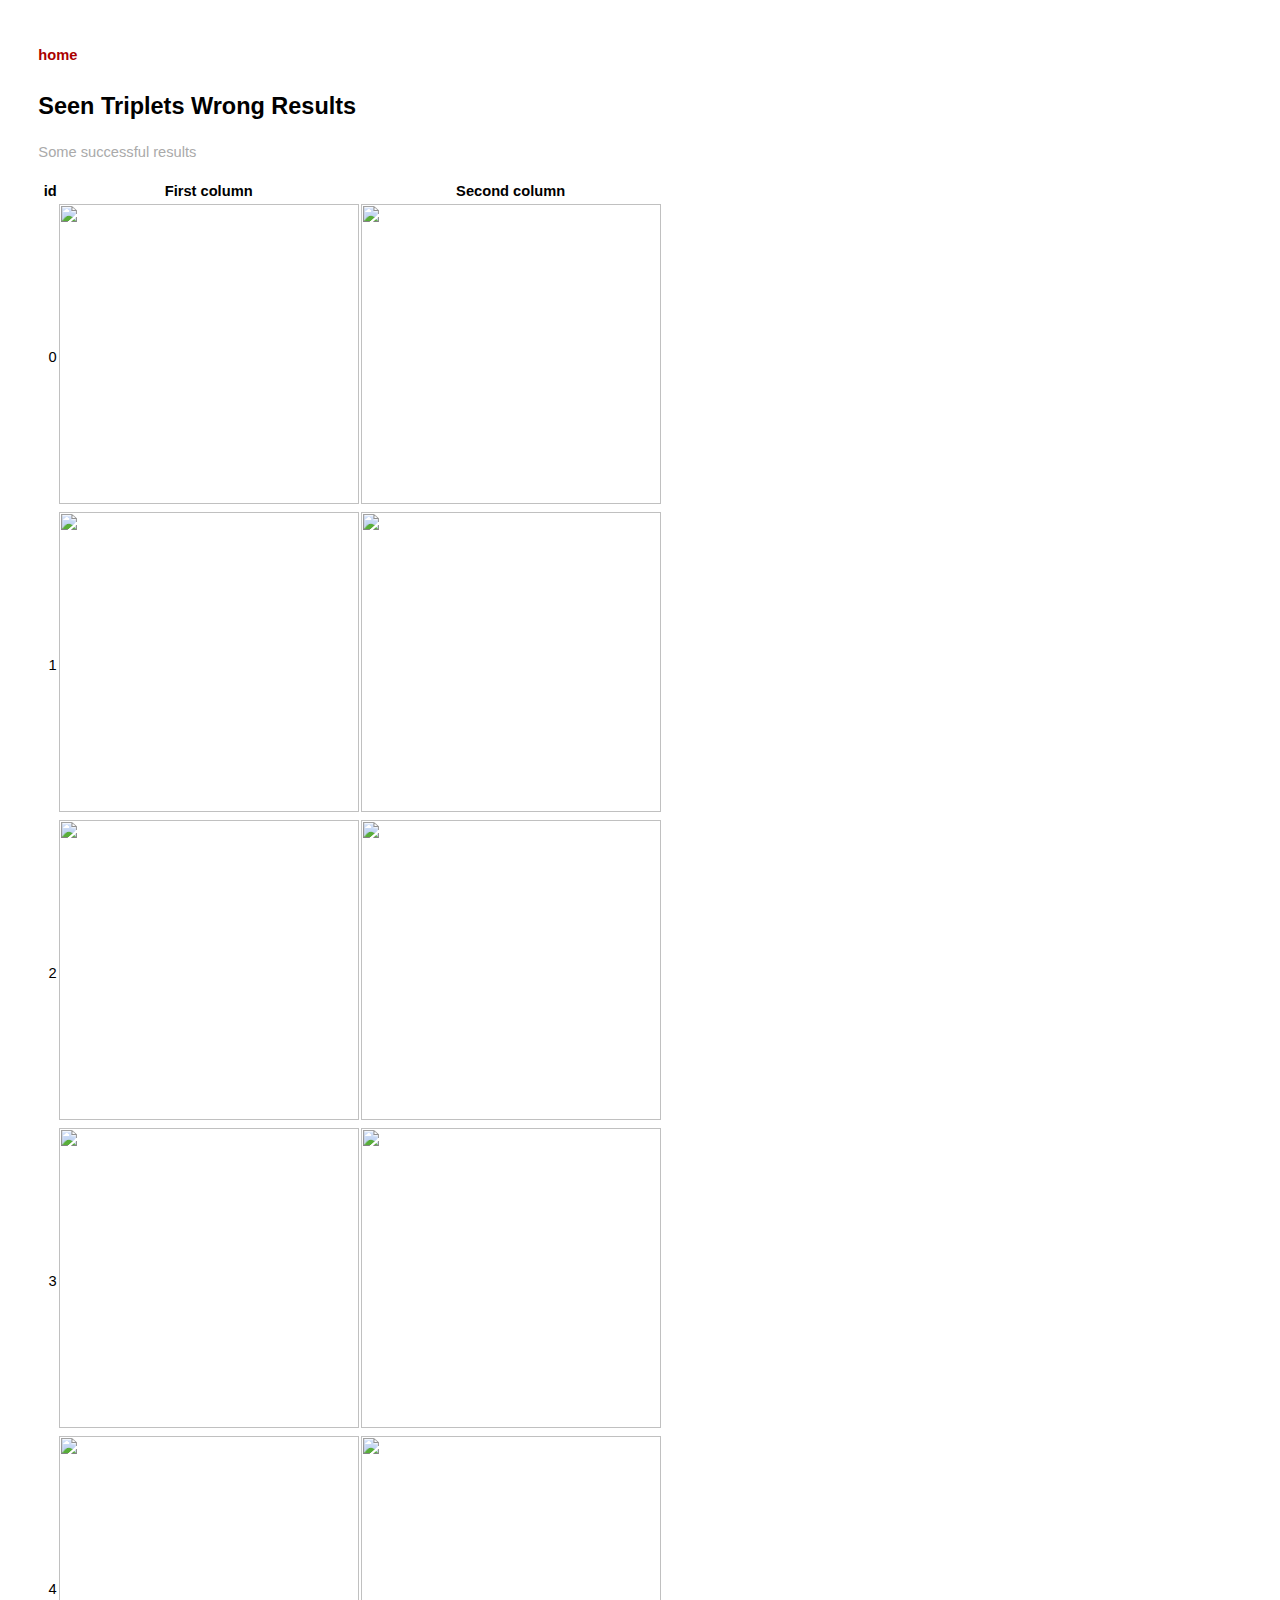
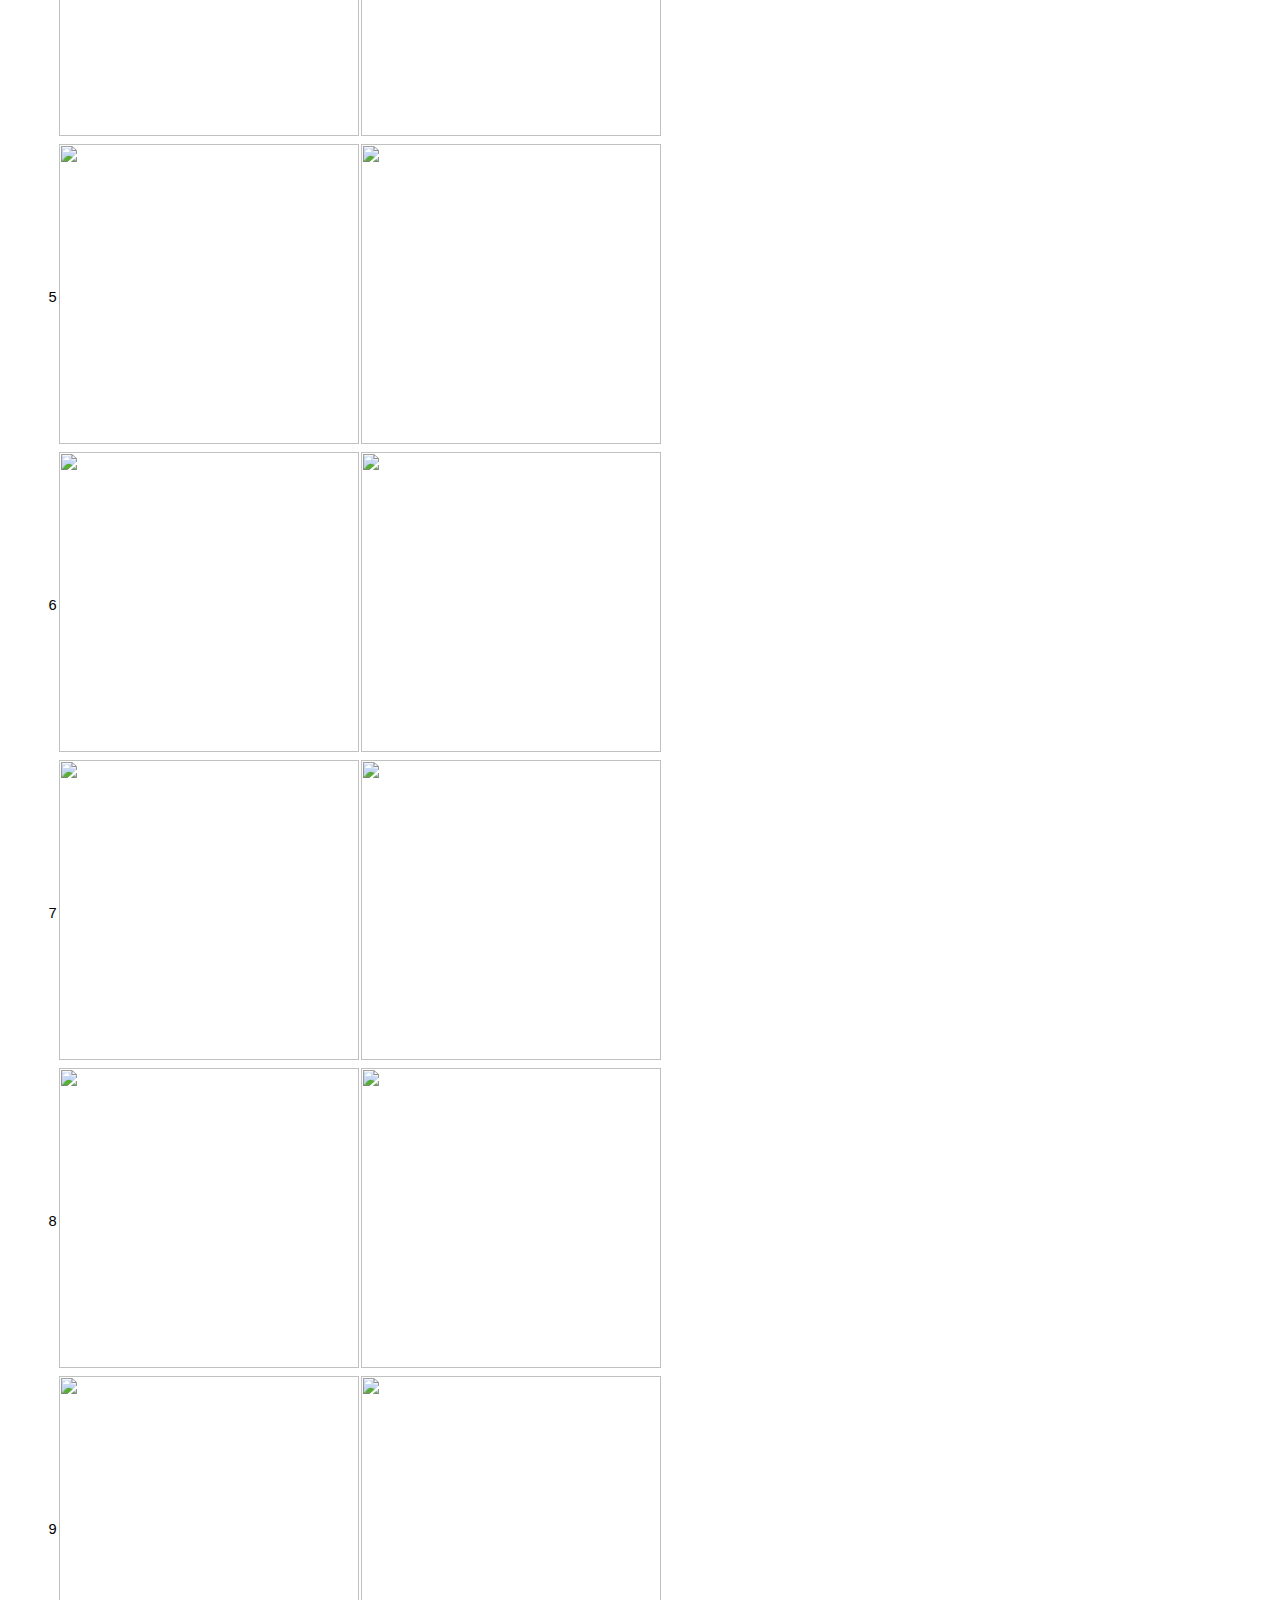
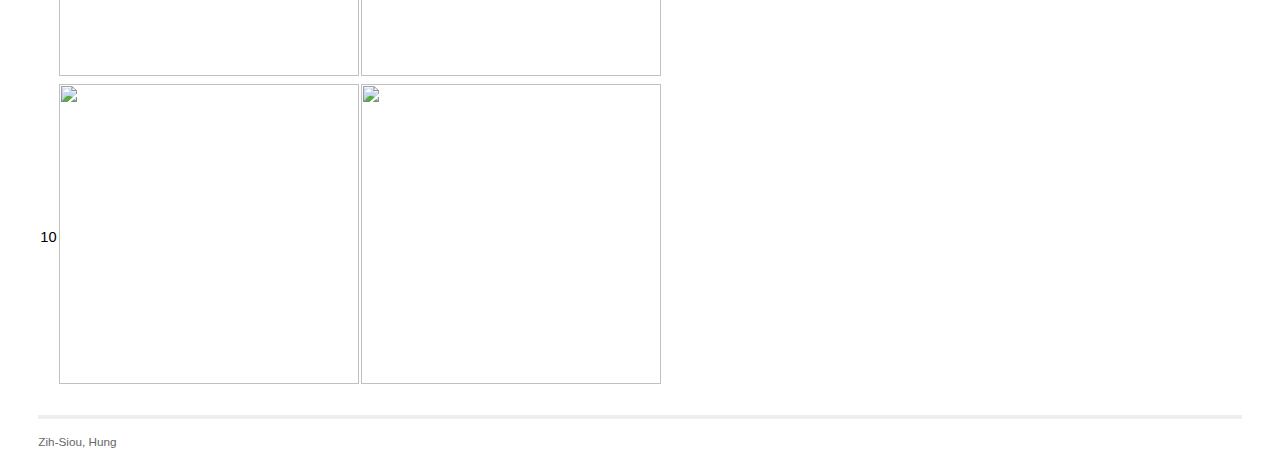
==== vrd_seen_wrong.html @ 250a6d6f "Add wrong result" ====
<!DOCTYPE html>
<html xmlns="http://www.w3.org/1999/xhtml" xml:lang="en" lang="en-us">
<head>
   <meta http-equiv="content-type" content="text/html; charset=utf-8" />
   <title>Seen triplets detection</title>
   <meta name="author" content="Zih-Siou, Hung" />
   
   <!-- syntax highlighting CSS -->
   <link rel="stylesheet" href="css/syntax.css" type="text/css" />

   <!-- Homepage CSS -->
   <link rel="stylesheet" href="css/screen.css" type="text/css" media="screen, projection" />

   <!-- Typekit -->
   <script type="text/javascript" src="http://use.typekit.com/jpd0pfm.js"></script>
   <script type="text/javascript">try{Typekit.load();}catch(e){}</script>

   <!-- google analytics -->
   <script>
     (function(i,s,o,g,r,a,m){i['GoogleAnalyticsObject']=r;i[r]=i[r]||function(){
     (i[r].q=i[r].q||[]).push(arguments)},i[r].l=1*new Date();a=s.createElement(o),
     m=s.getElementsByTagName(o)[0];a.async=1;a.src=g;m.parentNode.insertBefore(a,m)
     })(window,document,'script','https://www.google-analytics.com/analytics.js','ga');

     ga('create', 'UA-96559401-1', 'auto');
     ga('send', 'pageview');

   </script>
</head>
<body>

<!-- ClickTale Top part -->
<script type="text/javascript">
var WRInitTime=(new Date()).getTime();
</script>
<!-- ClickTale end of Top part -->

<div class="site">
  <div class="title">
    <a href="https://tonylearn09.github.io/unrel_vrd/">home</a>
  </div>

  <div id="post">
<h1 id="monet-to-photo-good-results">Seen Triplets Wrong Results</h1>

<p class="meta"> Some successful results</p>

<table>
  <thead>
    <tr>
      <th style="text-align: right">id</th>
      <th style="text-align: center">First column</th>
      <th style="text-align: center">Second column</th>
    </tr>
  </thead>
  <tbody>
    <tr>
      <td style="text-align: right">0</td>
      <td style="text-align: center"><img src="images/seen_triplet_wrong/11_23.png" alt="" height="300" width="300" /></td>
      <td style="text-align: center"><img src="images/seen_triplet_wrong/19_30.png" alt="" height="300" width="300" /></td>
    </tr>
    <tr>
      <td style="text-align: right">1</td>
      <td style="text-align: center"><img src="images/seen_triplet_wrong/30_46.png" alt="" height="300" width="300" /></td>
      <td style="text-align: center"><img src="images/seen_triplet_wrong/59_31.png" alt="" height="300" width="300" /></td>
    </tr>
    <tr>
      <td style="text-align: right">2</td>
      <td style="text-align: center"><img src="images/seen_triplet_wrong/75_48.png" alt="" height="300" width="300" /></td>
      <td style="text-align: center"><img src="images/seen_triplet_wrong/77_18.png" alt="" height="300" width="300" /></td>
    </tr>
    <tr>
      <td style="text-align: right">3</td>
      <td style="text-align: center"><img src="images/seen_triplet_wrong/127_12.png" alt="" height="300" width="300" /></td>
      <td style="text-align: center"><img src="images/seen_triplet_wrong/128_37.png" alt="" height="300" width="300" /></td>
    </tr>
    <tr>
      <td style="text-align: right">4</td>
      <td style="text-align: center"><img src="images/seen_triplet_wrong/139_49.png" alt="" height="300" width="300" /></td>
      <td style="text-align: center"><img src="images/seen_triplet_wrong/142_20.png" alt="" height="300" width="300" /></td>
    </tr>
    <tr>
      <td style="text-align: right">5</td>
      <td style="text-align: center"><img src="images/seen_triplet_wrong/151_27.png" alt="" height="300" width="300" /></td>
      <td style="text-align: center"><img src="images/seen_triplet_wrong/177_7.png" alt="" height="300" width="300" /></td>
    </tr>
    <tr>
      <td style="text-align: right">6</td>
      <td style="text-align: center"><img src="images/seen_triplet_wrong/205_10.png" alt="" height="300" width="300" /></td>
      <td style="text-align: center"><img src="images/seen_triplet_wrong/238_48.png" alt="" height="300" width="300" /></td>
    </tr>
    <tr>
      <td style="text-align: right">7</td>
      <td style="text-align: center"><img src="images/seen_triplet_wrong/251_25.png" alt="" height="300" width="300" /></td>
      <td style="text-align: center"><img src="images/seen_triplet_wrong/297_4.png" alt="" height="300" width="300" /></td>
    </tr>
    <tr>
      <td style="text-align: right">8</td>
      <td style="text-align: center"><img src="images/seen_triplet_wrong/297_19png" alt="" height="300" width="300" /></td>
      <td style="text-align: center"><img src="images/seen_triplet_wrong/303_40.png" alt="" height="300" width="300" /></td>
    </tr>
    <tr>
      <td style="text-align: right">9</td>
      <td style="text-align: center"><img src="images/seen_triplet_wrong/332_38.png" alt="" height="300" width="300" /></td>
      <td style="text-align: center"><img src="images/seen_triplet_wrong/334_18.png" alt="" height="300" width="300" /></td>
    </tr>
    <tr>
      <td style="text-align: right">10</td>
      <td style="text-align: center"><img src="images/seen_triplet_wrong/335_2.png" alt="" height="300" width="300" /></td>
      <td style="text-align: center"><img src="images/seen_triplet_wrong/342_37.png" alt="" height="300" width="300" /></td>
    </tr>
  </tbody>
</table>

</div>


  <div class="footer">
    <div class="contact">
      <p>
        Zih-Siou, Hung
      </p>
    </div>
    <!--
    <div class="contact">
      <p>
        <a href="http://taesung.me">taesung.me</a><br />
      </p>
    </div>
    -->
  </div>
</div>

<!-- ClickTale Bottom part -->
<div id="ClickTaleDiv" style="display: none;"></div>
<script type="text/javascript">
if(document.location.protocol!='https:')
  document.write(unescape("%3Cscript%20src='http://s.clicktale.net/WRb.js'%20type='text/javascript'%3E%3C/script%3E"));
</script>
<script type="text/javascript">
if(typeof ClickTale=='function') ClickTale(206,0.3,"www03");
</script>
<!-- ClickTale end of Bottom part -->

<!-- Google Analytics -->
<script type="text/javascript">
var gaJsHost = (("https:" == document.location.protocol) ? "https://ssl." : "http://www.");
document.write(unescape("%3Cscript src='" + gaJsHost + "google-analytics.com/ga.js' type='text/javascript'%3E%3C/script%3E"));
</script>
<script type="text/javascript">
var pageTracker = _gat._getTracker("UA-6016902-1");
pageTracker._trackPageview();
</script>
<!-- Google Analytics end -->

</body>
</html>
---- css/syntax.css ----
.highlight  { background: #ffffff; }
.highlight .c { color: #999988; font-style: italic } /* Comment */
.highlight .err { color: #a61717; background-color: #e3d2d2 } /* Error */
.highlight .k { font-weight: bold } /* Keyword */
.highlight .o { font-weight: bold } /* Operator */
.highlight .cm { color: #999988; font-style: italic } /* Comment.Multiline */
.highlight .cp { color: #999999; font-weight: bold } /* Comment.Preproc */
.highlight .c1 { color: #999988; font-style: italic } /* Comment.Single */
.highlight .cs { color: #999999; font-weight: bold; font-style: italic } /* Comment.Special */
.highlight .gd { color: #000000; background-color: #ffdddd } /* Generic.Deleted */
.highlight .gd .x { color: #000000; background-color: #ffaaaa } /* Generic.Deleted.Specific */
.highlight .ge { font-style: italic } /* Generic.Emph */
.highlight .gr { color: #aa0000 } /* Generic.Error */
.highlight .gh { color: #999999 } /* Generic.Heading */
.highlight .gi { color: #000000; background-color: #ddffdd } /* Generic.Inserted */
.highlight .gi .x { color: #000000; background-color: #aaffaa } /* Generic.Inserted.Specific */
.highlight .go { color: #888888 } /* Generic.Output */
.highlight .gp { color: #555555 } /* Generic.Prompt */
.highlight .gs { font-weight: bold } /* Generic.Strong */
.highlight .gu { color: #aaaaaa } /* Generic.Subheading */
.highlight .gt { color: #aa0000 } /* Generic.Traceback */
.highlight .kc { font-weight: bold } /* Keyword.Constant */
.highlight .kd { font-weight: bold } /* Keyword.Declaration */
.highlight .kp { font-weight: bold } /* Keyword.Pseudo */
.highlight .kr { font-weight: bold } /* Keyword.Reserved */
.highlight .kt { color: #445588; font-weight: bold } /* Keyword.Type */
.highlight .m { color: #009999 } /* Literal.Number */
.highlight .s { color: #d14 } /* Literal.String */
.highlight .na { color: #008080 } /* Name.Attribute */
.highlight .nb { color: #0086B3 } /* Name.Builtin */
.highlight .nc { color: #445588; font-weight: bold } /* Name.Class */
.highlight .no { color: #008080 } /* Name.Constant */
.highlight .ni { color: #800080 } /* Name.Entity */
.highlight .ne { color: #990000; font-weight: bold } /* Name.Exception */
.highlight .nf { color: #990000; font-weight: bold } /* Name.Function */
.highlight .nn { color: #555555 } /* Name.Namespace */
.highlight .nt { color: #000080 } /* Name.Tag */
.highlight .nv { color: #008080 } /* Name.Variable */
.highlight .ow { font-weight: bold } /* Operator.Word */
.highlight .w { color: #bbbbbb } /* Text.Whitespace */
.highlight .mf { color: #009999 } /* Literal.Number.Float */
.highlight .mh { color: #009999 } /* Literal.Number.Hex */
.highlight .mi { color: #009999 } /* Literal.Number.Integer */
.highlight .mo { color: #009999 } /* Literal.Number.Oct */
.highlight .sb { color: #d14 } /* Literal.String.Backtick */
.highlight .sc { color: #d14 } /* Literal.String.Char */
.highlight .sd { color: #d14 } /* Literal.String.Doc */
.highlight .s2 { color: #d14 } /* Literal.String.Double */
.highlight .se { color: #d14 } /* Literal.String.Escape */
.highlight .sh { color: #d14 } /* Literal.String.Heredoc */
.highlight .si { color: #d14 } /* Literal.String.Interpol */
.highlight .sx { color: #d14 } /* Literal.String.Other */
.highlight .sr { color: #009926 } /* Literal.String.Regex */
.highlight .s1 { color: #d14 } /* Literal.String.Single */
.highlight .ss { color: #990073 } /* Literal.String.Symbol */
.highlight .bp { color: #999999 } /* Name.Builtin.Pseudo */
.highlight .vc { color: #008080 } /* Name.Variable.Class */
.highlight .vg { color: #008080 } /* Name.Variable.Global */
.highlight .vi { color: #008080 } /* Name.Variable.Instance */
.highlight .il { color: #009999 } /* Literal.Number.Integer.Long */
---- css/screen.css ----
/*****************************************************************************/
/*
/* Common
/*
/*****************************************************************************/

/* Global Reset */

* {
  margin: 0;
  padding: 0;
}

html, body {
  height: 100%;
}

body {
  background-color: white;
  font: 13.34px helvetica, arial, clean, sans-serif;
  *font-size: small;
  text-align: center;
}



h1 {
  font-size:160%;
  margin-bottom: 1em;
  margin-top: 1em;
}

h2 {
    font-size: 140%;
}

h3 {
    font-size: 120%;
    margin-top: 0.5em;
}

h4 {
    font-size: 110%;
}

h5 {
    font-size: 110%;
}

h6 {
    font-size: 110%;
}

/*h1, h2, h3, h4, h5, h6 {
  font-size: 100%;
}
*/


p {
  margin: 1em 0;
}

a {
  color: #00a;
}

a:hover {
  color: black;
}

a:visited {
  color: #a0a;
}

table {
  font-size: inherit;
  font: 100%;
}

/*****************************************************************************/
/*
/* Home
/*
/*****************************************************************************/

ul.posts {
  list-style-type: none;
  margin-bottom: 2em;
}

  ul.posts li {
    line-height: 1.75em;
  }

  ul.posts span {
    color: #aaa;
    font-family: Monaco, "Courier New", monospace;
    font-size: 80%;
  }

/*****************************************************************************/
/*
/* Site
/*
/*****************************************************************************/

.site {
  font-size: 110%;
  text-align: justify;
  width: 82em;
  margin: 3em auto 2em auto;
  line-height: 1.5em;
}

.title {
  color: #a00;
  font-weight: bold;
  margin-bottom: 2em;
}

  .site .title a {
    color: #a00;
    text-decoration: none;
  }

  .site .title a:hover {
    color: black;
  }

  .site .title a.extra {
    color: #aaa;
    text-decoration: none;
    margin-left: 1em;
  }

  .site .title a.extra:hover {
    color: black;
  }

  .site .meta {
    color: #aaa;
  }

  .site .footer {
    font-size: 80%;
    color: #666;
    border-top: 4px solid #eee;
    margin-top: 2em;
    overflow: hidden;
  }

    .site .footer .contact {
      float: left;
      margin-right: 3em;
    }

      .site .footer .contact a {
        color: #8085C1;
      }

    .site .footer .rss {
      margin-top: 1.1em;
      margin-right: -.2em;
      float: right;
    }

      .site .footer .rss img {
        border: 0;
      }

/*****************************************************************************/
/*
/* Posts
/*
/*****************************************************************************/

#post {

}

  /* standard */

  #post pre {
    border: 1px solid #ddd;
    background-color: #eef;
    padding: 0 .4em;
  }

  #post ul,
  #post ol {
    margin-left: 1.35em;
  }

  #post code {
    border: 1px solid #ddd;
    background-color: #eef;
    font-size: 85%;
    padding: 0 .2em;
  }

    #post pre code {
      border: none;
    }

  /* terminal */

  #post pre.terminal {
    border: 1px solid black;
    background-color: #333;
    color: white;
  }

  #post pre.terminal code {
    background-color: #333;
  }

#related {
  margin-top: 2em;
}

  #related h2 {
    margin-bottom: 1em;
  }
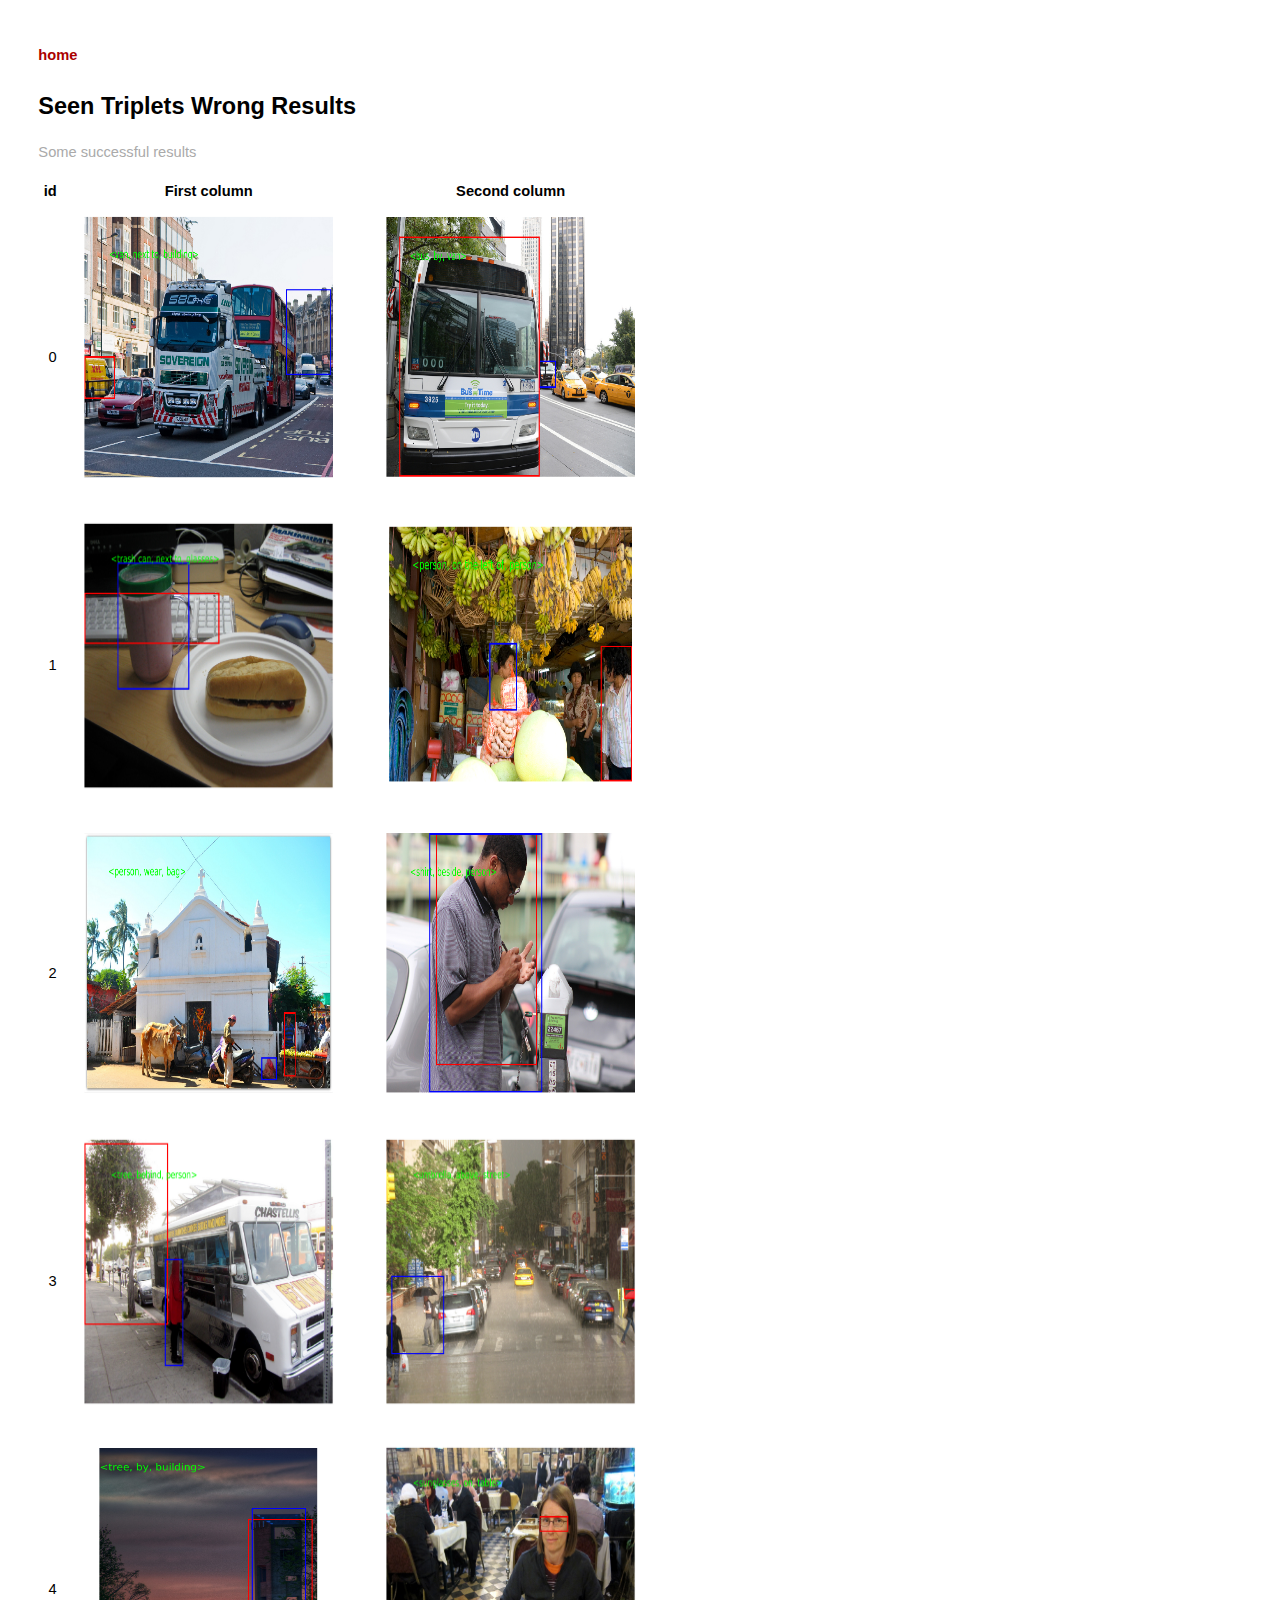
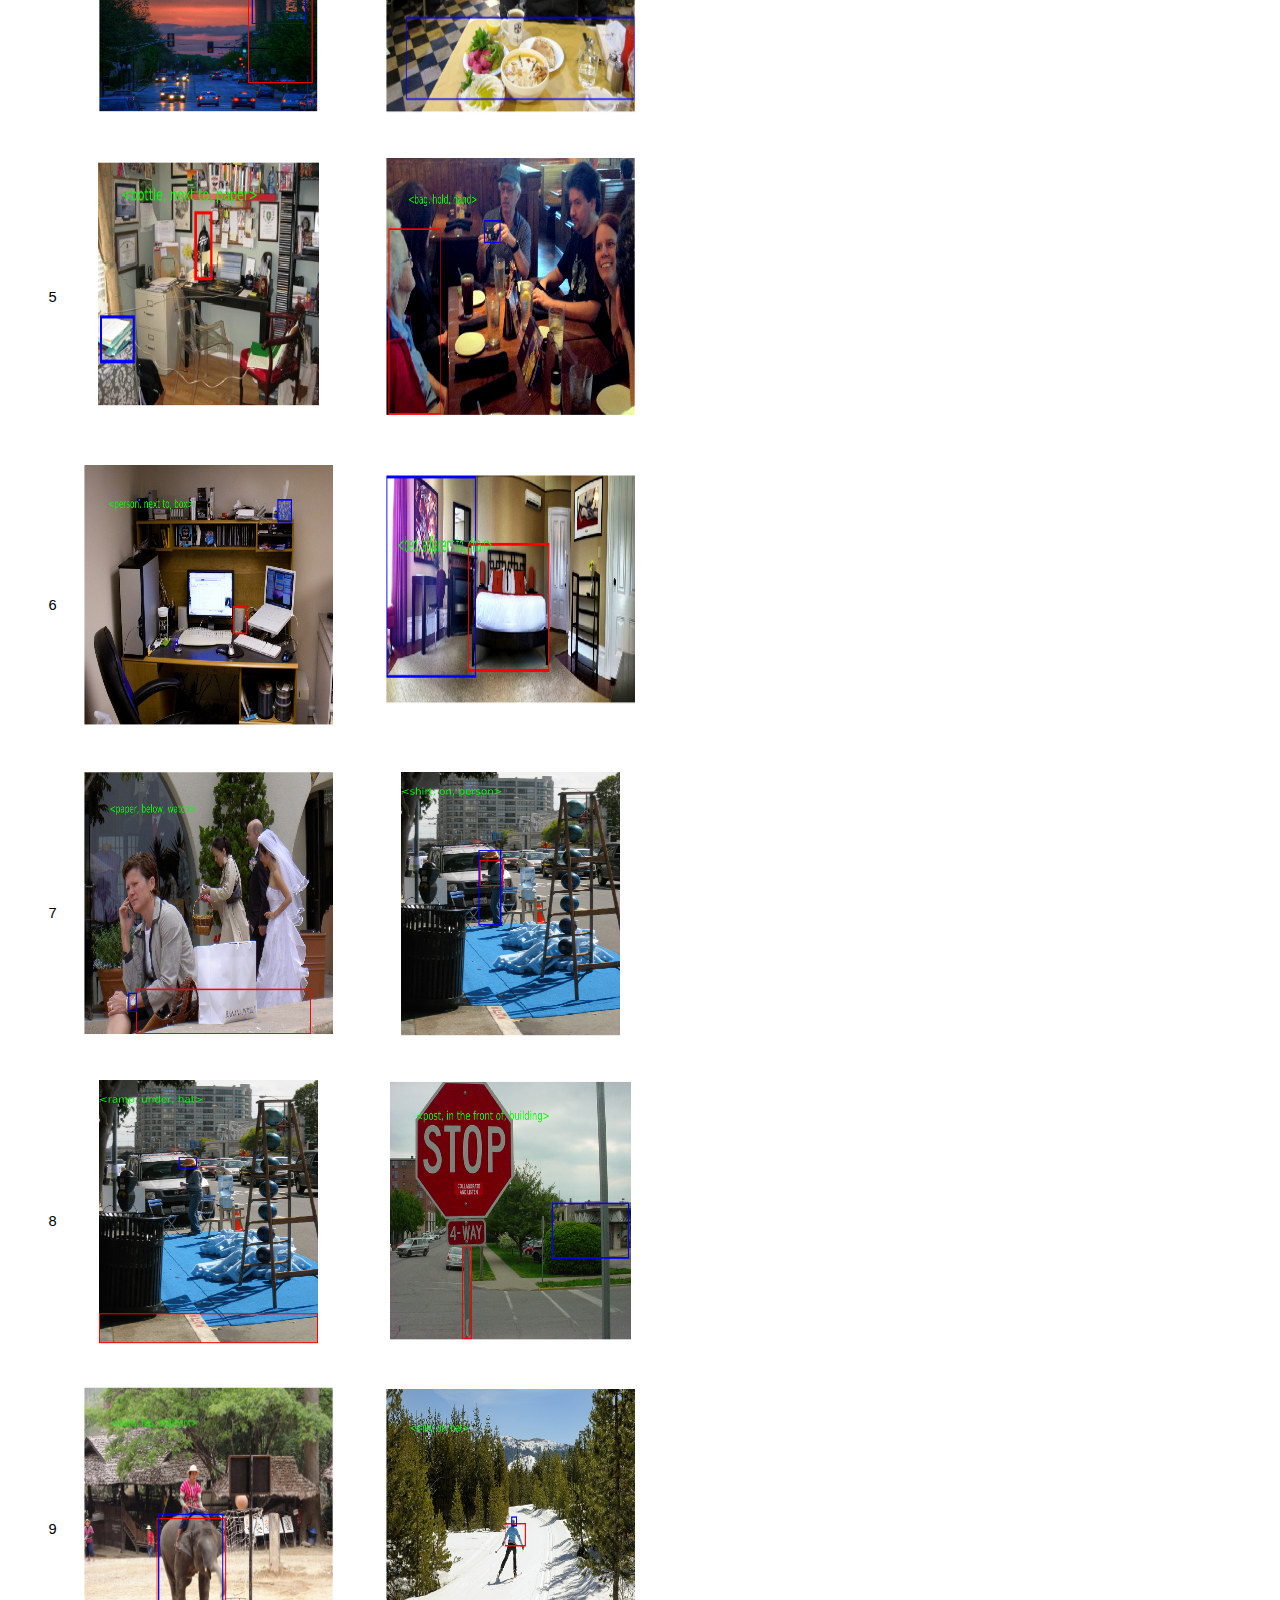
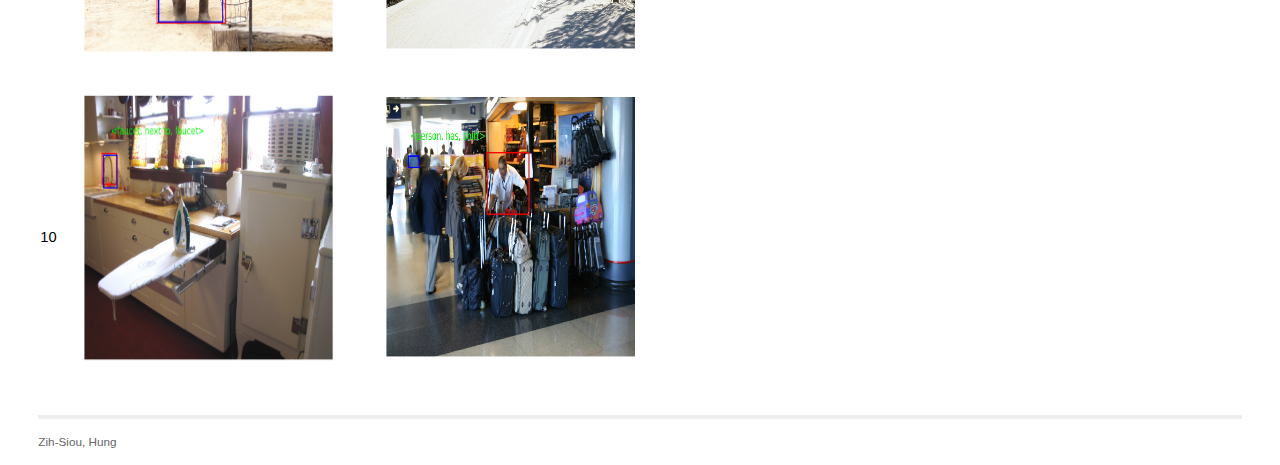
==== commit 9d64b887: "Fix image name" ====
--- a/vrd_seen_wrong.html
+++ b/vrd_seen_wrong.html
@@ -88,7 +88,7 @@
     <tr>
       <td style="text-align: right">6</td>
       <td style="text-align: center"><img src="images/seen_triplet_wrong/205_10.png" alt="" height="300" width="300" /></td>
-      <td style="text-align: center"><img src="images/seen_triplet_wrong/238_48.png" alt="" height="300" width="300" /></td>
+      <td style="text-align: center"><img src="images/seen_triplet_wrong/238_38.png" alt="" height="300" width="300" /></td>
     </tr>
     <tr>
       <td style="text-align: right">7</td>
@@ -97,7 +97,7 @@
     </tr>
     <tr>
       <td style="text-align: right">8</td>
-      <td style="text-align: center"><img src="images/seen_triplet_wrong/297_19png" alt="" height="300" width="300" /></td>
+      <td style="text-align: center"><img src="images/seen_triplet_wrong/297_19.png" alt="" height="300" width="300" /></td>
       <td style="text-align: center"><img src="images/seen_triplet_wrong/303_40.png" alt="" height="300" width="300" /></td>
     </tr>
     <tr>
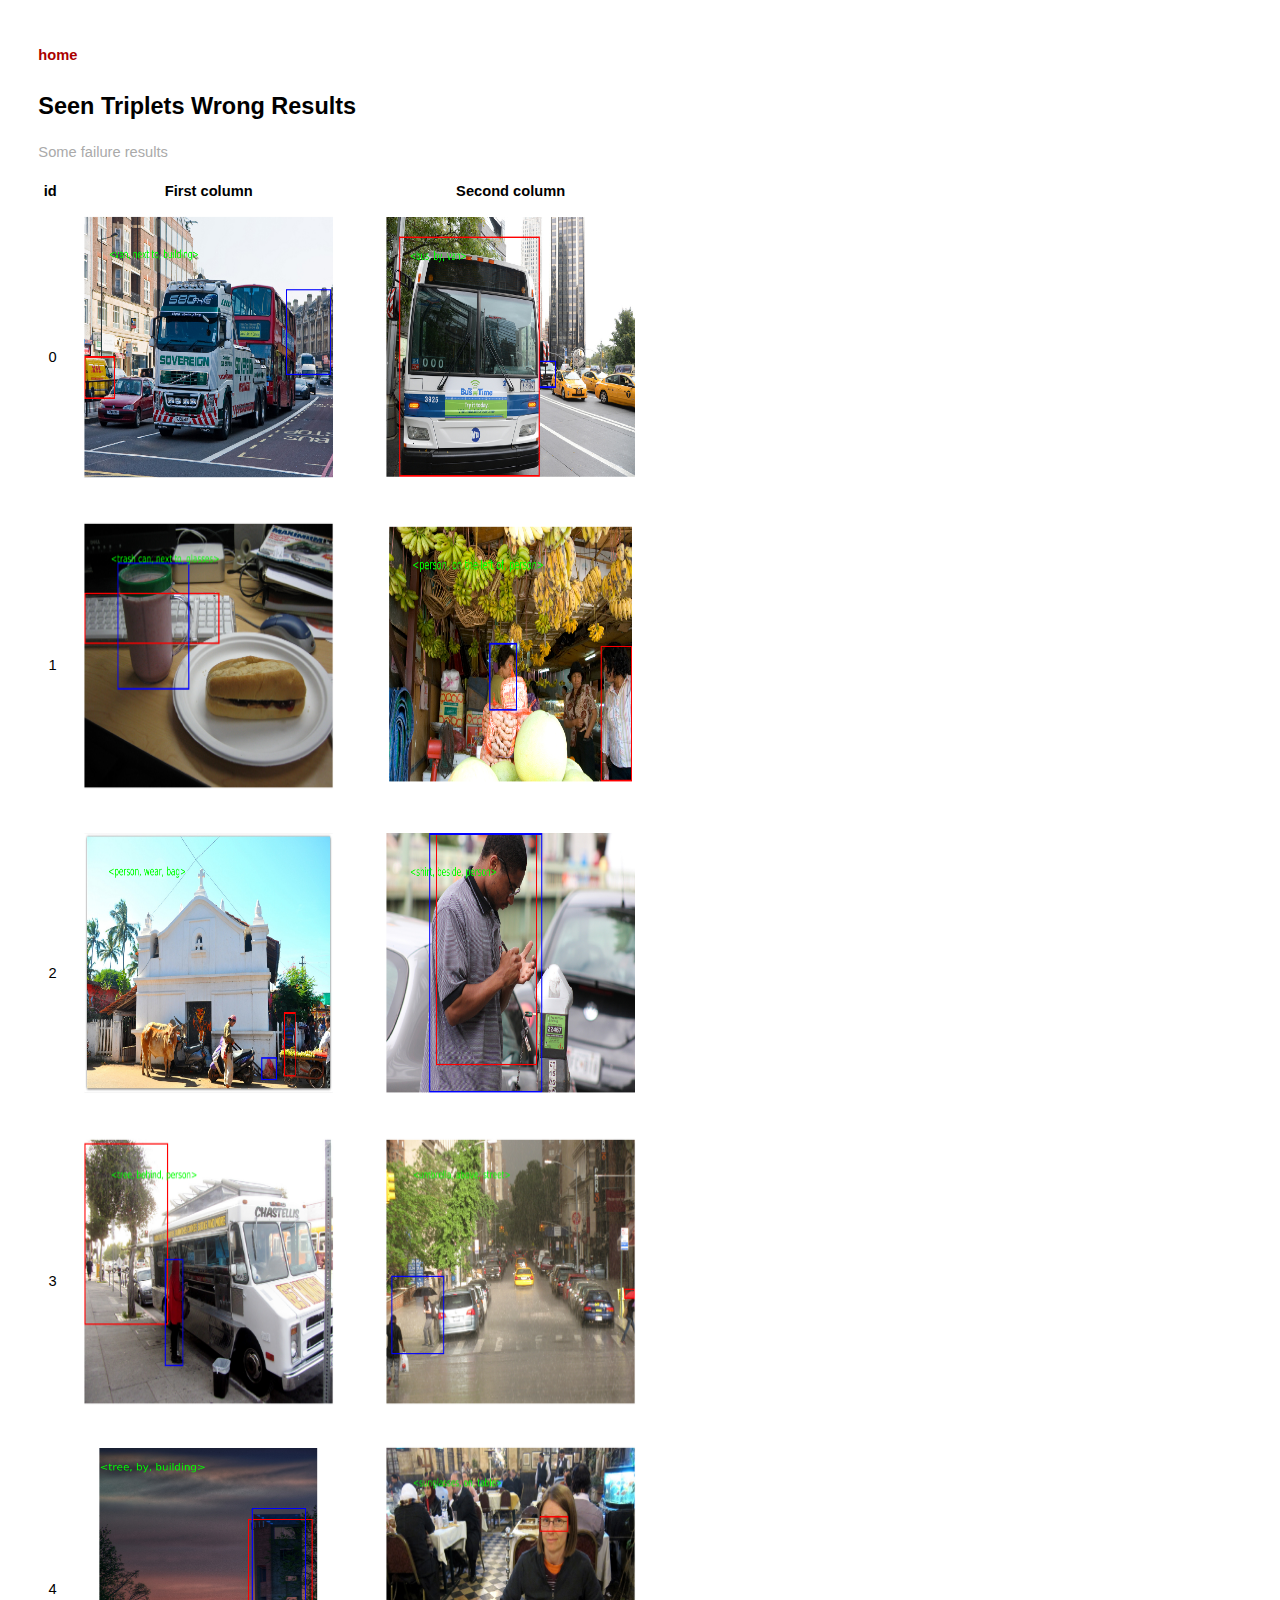
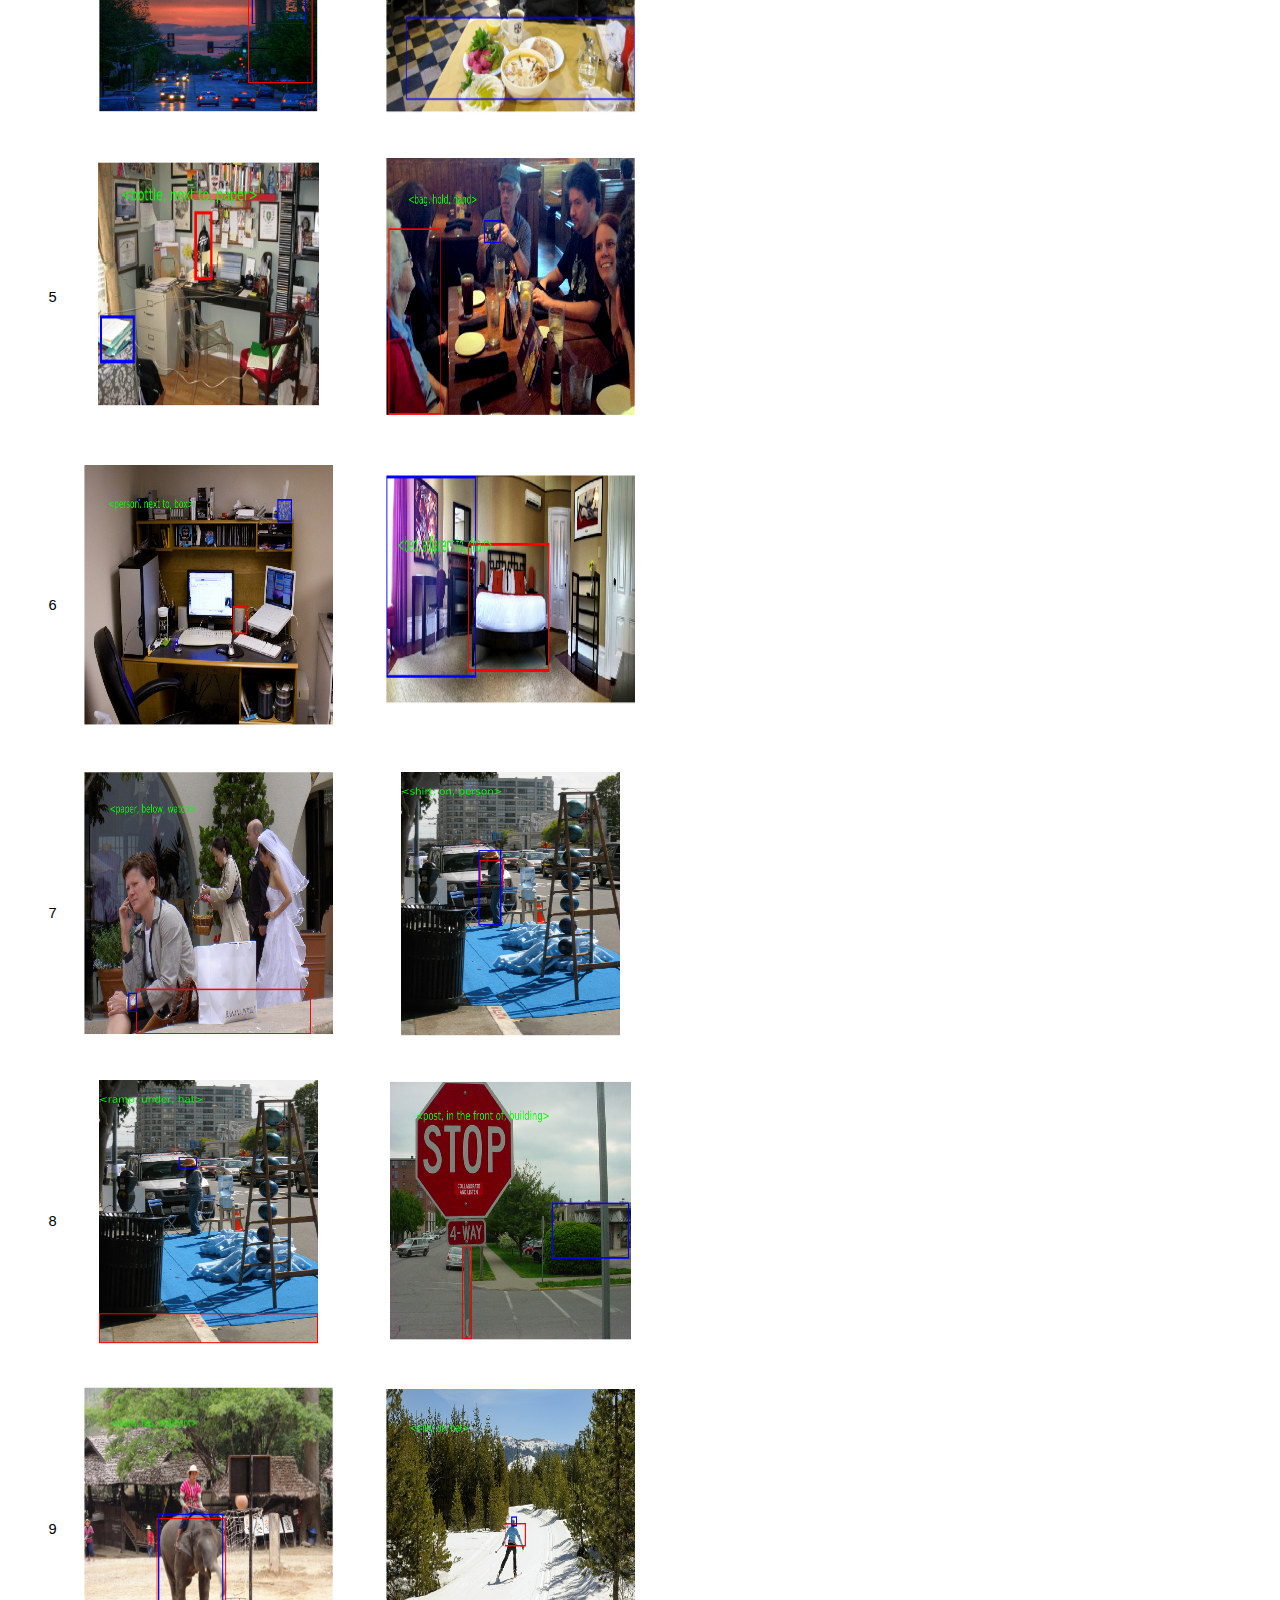
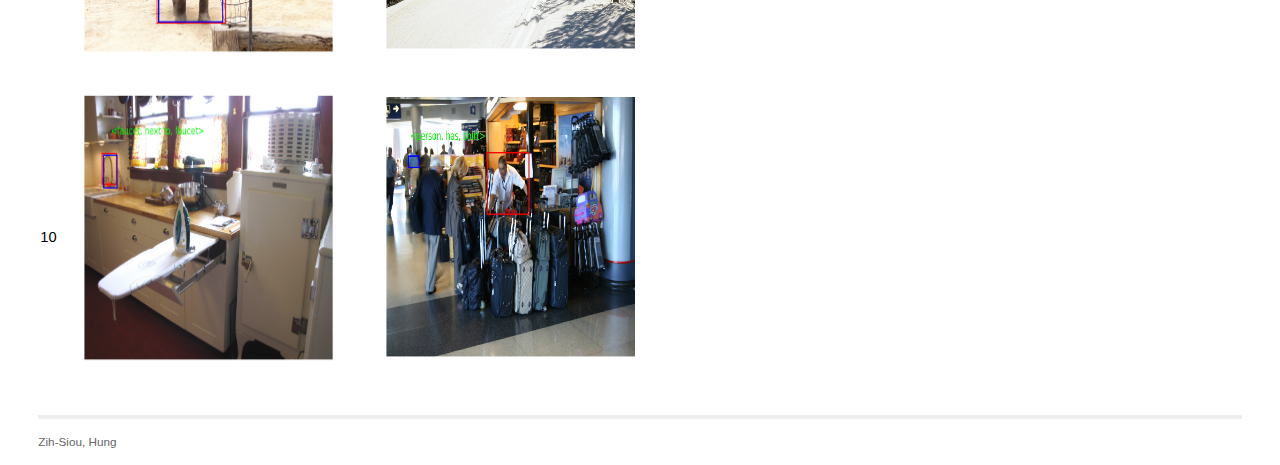
==== commit 3e393759: "Add unrel results" ====
--- a/vrd_seen_wrong.html
+++ b/vrd_seen_wrong.html
@@ -44,7 +44,7 @@
   <div id="post">
 <h1 id="monet-to-photo-good-results">Seen Triplets Wrong Results</h1>
 
-<p class="meta"> Some successful results</p>
+<p class="meta"> Some failure results</p>
 
 <table>
   <thead>
